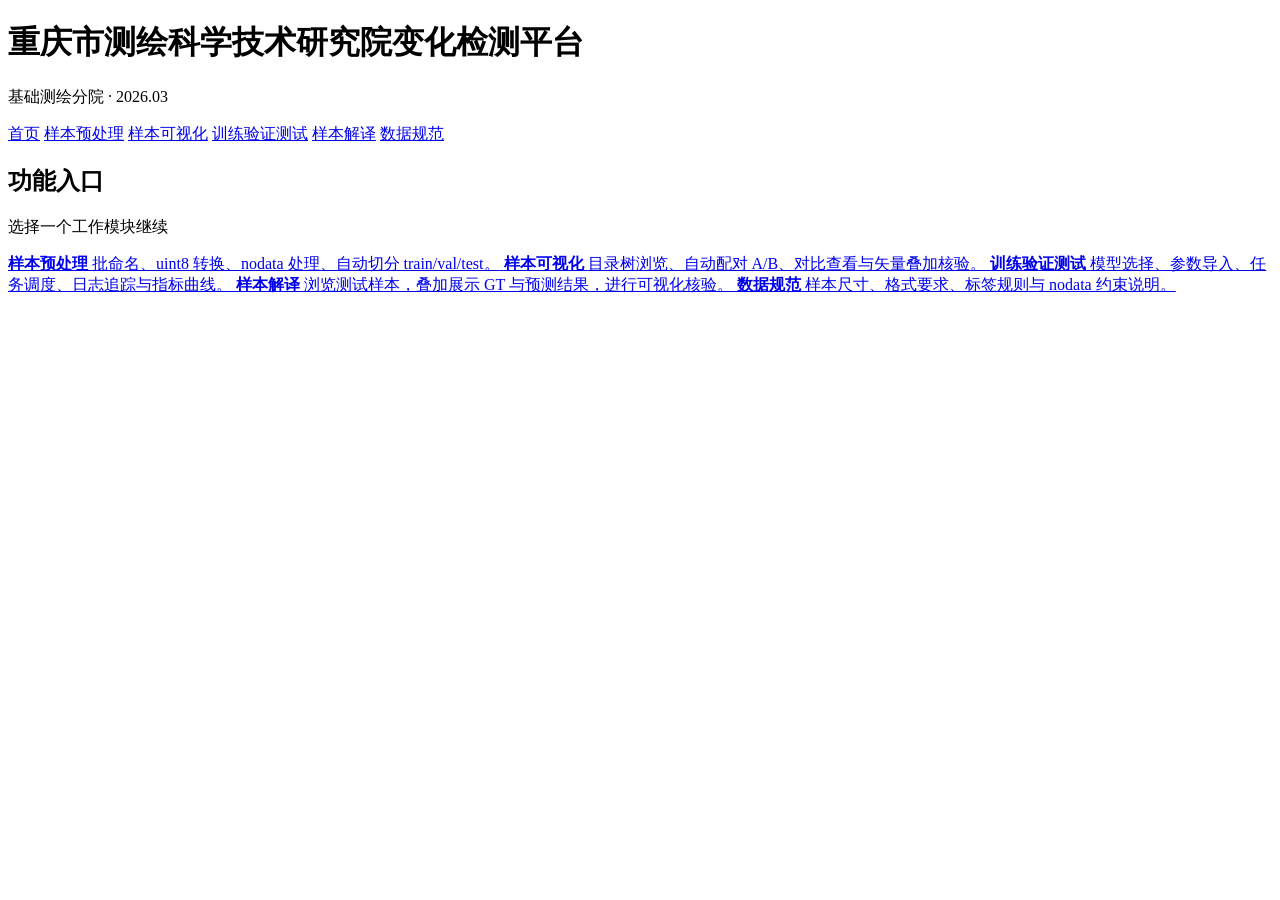
==== src/OpenCd.Web/wwwroot/index.html @ 99eb923f "init deploy version" ====
<!doctype html>
<html lang="zh-CN">
<head>
  <meta charset="UTF-8" />
  <meta name="viewport" content="width=device-width, initial-scale=1.0" />
  <title>平台首页</title>
  <link rel="stylesheet" href="/styles.css" />
</head>
<body>
  <div class="shell">
    <header class="topbar">
      <div class="title">
        <h1>重庆市测绘科学技术研究院变化检测平台</h1>
        <p>基础测绘分院 · 2026.03</p>
      </div>
      <nav class="nav">
        <a data-page="home" href="/">首页</a>
        <a data-page="prep" href="/preprocess.html">样本预处理</a>
        <a data-page="data" href="/dataset.html">样本可视化</a>
        <a data-page="train" href="/training.html">训练验证测试</a>
        <a data-page="infer" href="/interpret.html">样本解译</a>
        <a data-page="docs" href="/docs.html">数据规范</a>
      </nav>
    </header>

    <main class="home-main">
      <section class="card home-entry-wrap">
        <header class="home-entry-head">
          <h2>功能入口</h2>
          <p>选择一个工作模块继续</p>
        </header>
        <div class="home-entry-grid">
          <a class="home-entry" href="/preprocess.html">
            <strong>样本预处理</strong>
            <span>批命名、uint8 转换、nodata 处理、自动切分 train/val/test。</span>
          </a>
          <a class="home-entry" href="/dataset.html">
            <strong>样本可视化</strong>
            <span>目录树浏览、自动配对 A/B、对比查看与矢量叠加核验。</span>
          </a>
          <a class="home-entry" href="/training.html">
            <strong>训练验证测试</strong>
            <span>模型选择、参数导入、任务调度、日志追踪与指标曲线。</span>
          </a>
          <a class="home-entry" href="/interpret.html">
            <strong>样本解译</strong>
            <span>浏览测试样本，叠加展示 GT 与预测结果，进行可视化核验。</span>
          </a>
          <a class="home-entry" href="/docs.html">
            <strong>数据规范</strong>
            <span>样本尺寸、格式要求、标签规则与 nodata 约束说明。</span>
          </a>
        </div>
      </section>
    </main>
  </div>

  <script src="/js/common.js"></script>
  <script>
    attachNav("home");
  </script>
</body>
</html>
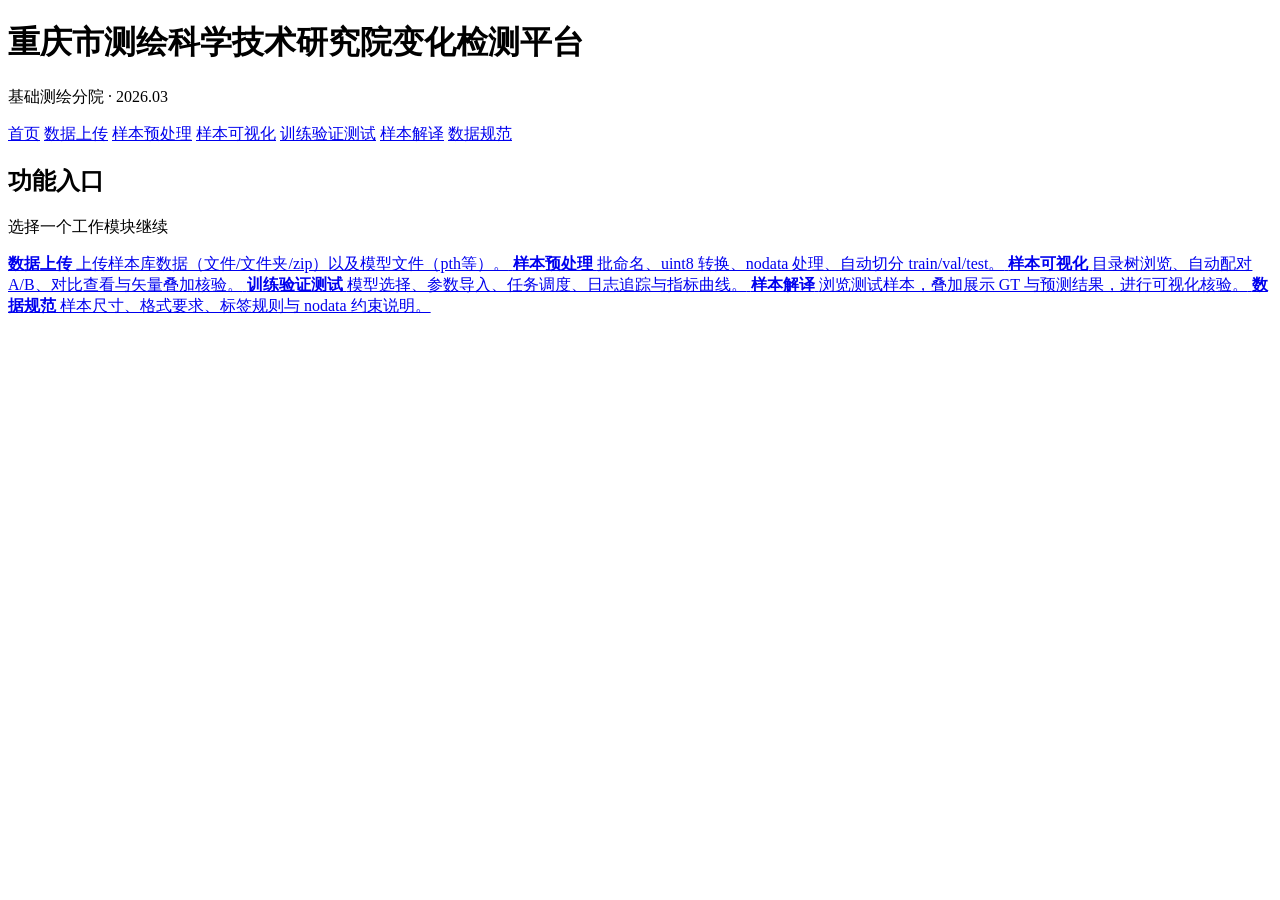
==== commit 9fb0247f: "feat: support data upload" ====
--- a/src/OpenCd.Web/wwwroot/index.html
+++ b/src/OpenCd.Web/wwwroot/index.html
@@ -15,6 +15,7 @@
       </div>
       <nav class="nav">
         <a data-page="home" href="/">首页</a>
+        <a data-page="upload" href="/upload.html">数据上传</a>
         <a data-page="prep" href="/preprocess.html">样本预处理</a>
         <a data-page="data" href="/dataset.html">样本可视化</a>
         <a data-page="train" href="/training.html">训练验证测试</a>
@@ -30,6 +31,10 @@
           <p>选择一个工作模块继续</p>
         </header>
         <div class="home-entry-grid">
+          <a class="home-entry" href="/upload.html">
+            <strong>数据上传</strong>
+            <span>上传样本库数据（文件/文件夹/zip）以及模型文件（pth等）。</span>
+          </a>
           <a class="home-entry" href="/preprocess.html">
             <strong>样本预处理</strong>
             <span>批命名、uint8 转换、nodata 处理、自动切分 train/val/test。</span>
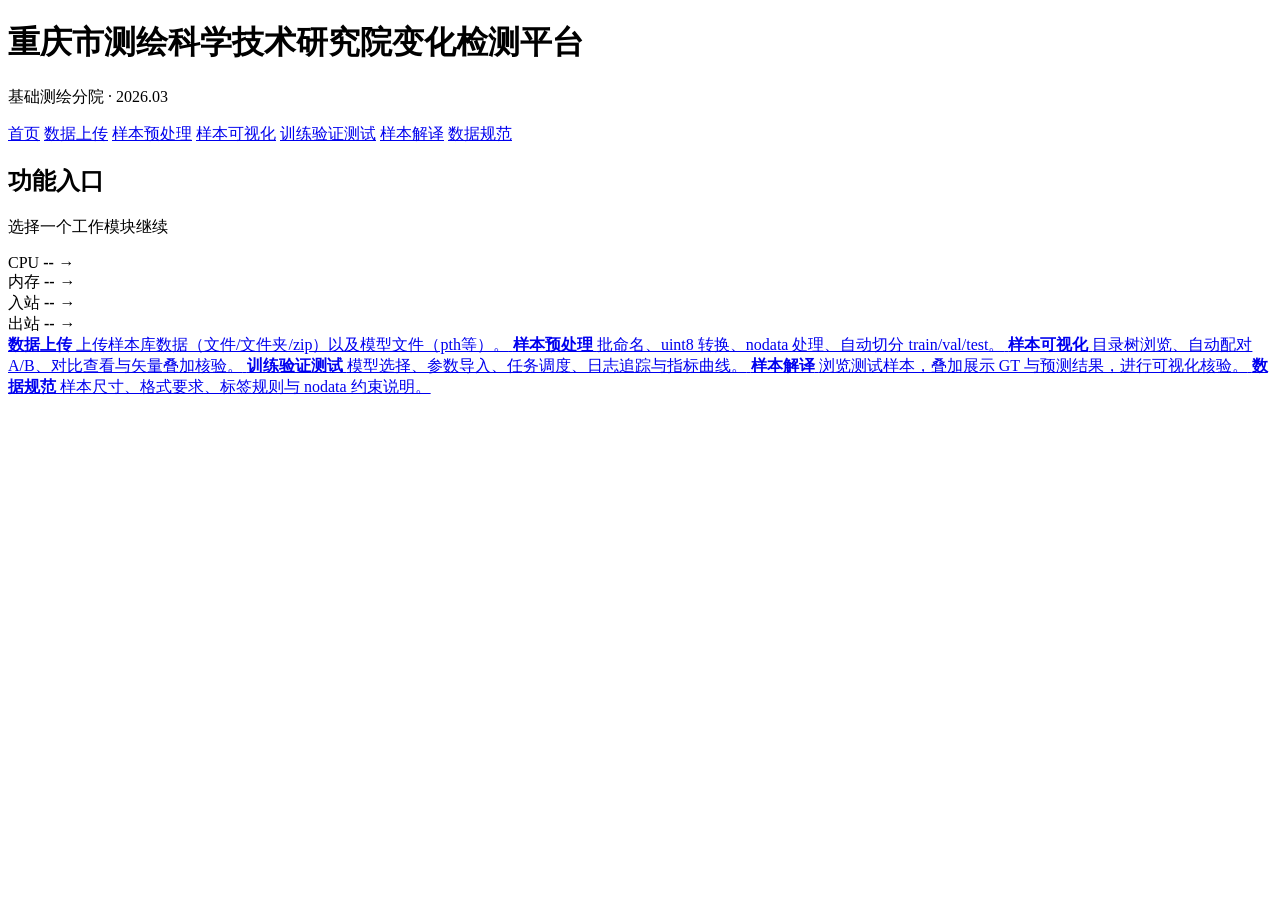
==== commit d9a07a5e: "chore: modify" ====
--- a/src/OpenCd.Web/wwwroot/index.html
+++ b/src/OpenCd.Web/wwwroot/index.html
@@ -30,6 +30,28 @@
           <h2>功能入口</h2>
           <p>选择一个工作模块继续</p>
         </header>
+        <section class="home-metric-strip" aria-label="服务器实时状态">
+          <div class="metric-pill">
+            <span class="metric-name">CPU</span>
+            <strong id="cpuNow">--</strong>
+            <em id="cpuTrend">→</em>
+          </div>
+          <div class="metric-pill">
+            <span class="metric-name">内存</span>
+            <strong id="memNow">--</strong>
+            <em id="memTrend">→</em>
+          </div>
+          <div class="metric-pill">
+            <span class="metric-name">入站</span>
+            <strong id="rxNow">--</strong>
+            <em id="rxTrend">→</em>
+          </div>
+          <div class="metric-pill">
+            <span class="metric-name">出站</span>
+            <strong id="txNow">--</strong>
+            <em id="txTrend">→</em>
+          </div>
+        </section>
         <div class="home-entry-grid">
           <a class="home-entry" href="/upload.html">
             <strong>数据上传</strong>
@@ -61,8 +83,6 @@
   </div>
 
   <script src="/js/common.js"></script>
-  <script>
-    attachNav("home");
-  </script>
+  <script src="/js/home.js"></script>
 </body>
 </html>
